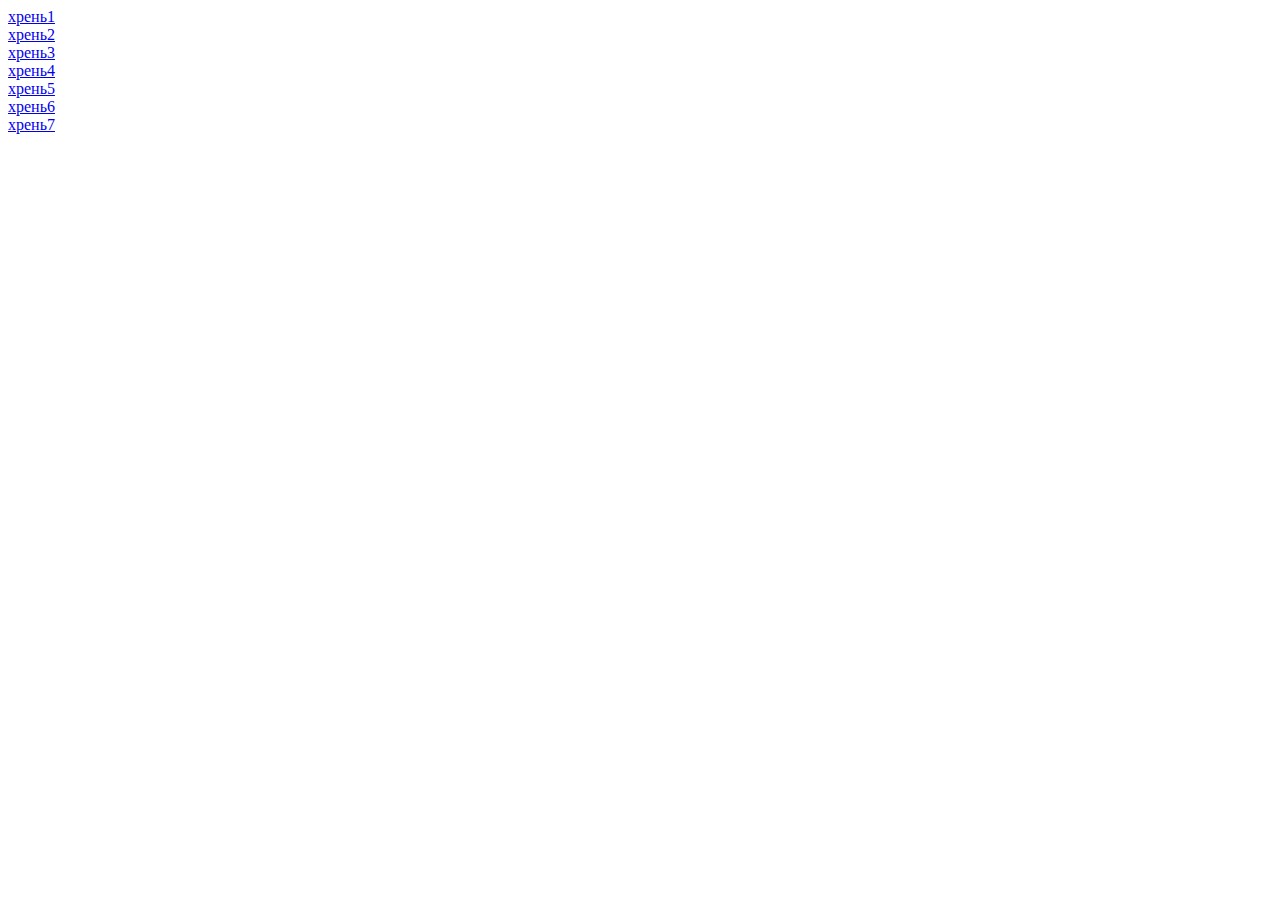
==== index_wwl.html @ 3e8fa4ae "добавили хрень1-хрень7" ====
<!DOCTYPE html>
<html lang="en">
<head>
  <meta charset="UTF-8">
  <meta name="viewport" content="width=device-width, initial-scale=1.0">
  <meta http-equiv="X-UA-Compatible" content="ie=edge">
  <title>Document</title>
</head>
<body>
  <div class="container">
    <div><a href="#">хрень1</a></div>
    <div><a href="#">хрень2</a></div>
    <div><a href="#">хрень3</a></div>
    <div><a href="#">хрень4</a></div>
    <div><a href="#">хрень5</a></div>
    <div><a href="#">хрень6</a></div>
    <div><a href="#">хрень7</a></div>
  </div>

</body>
</html>
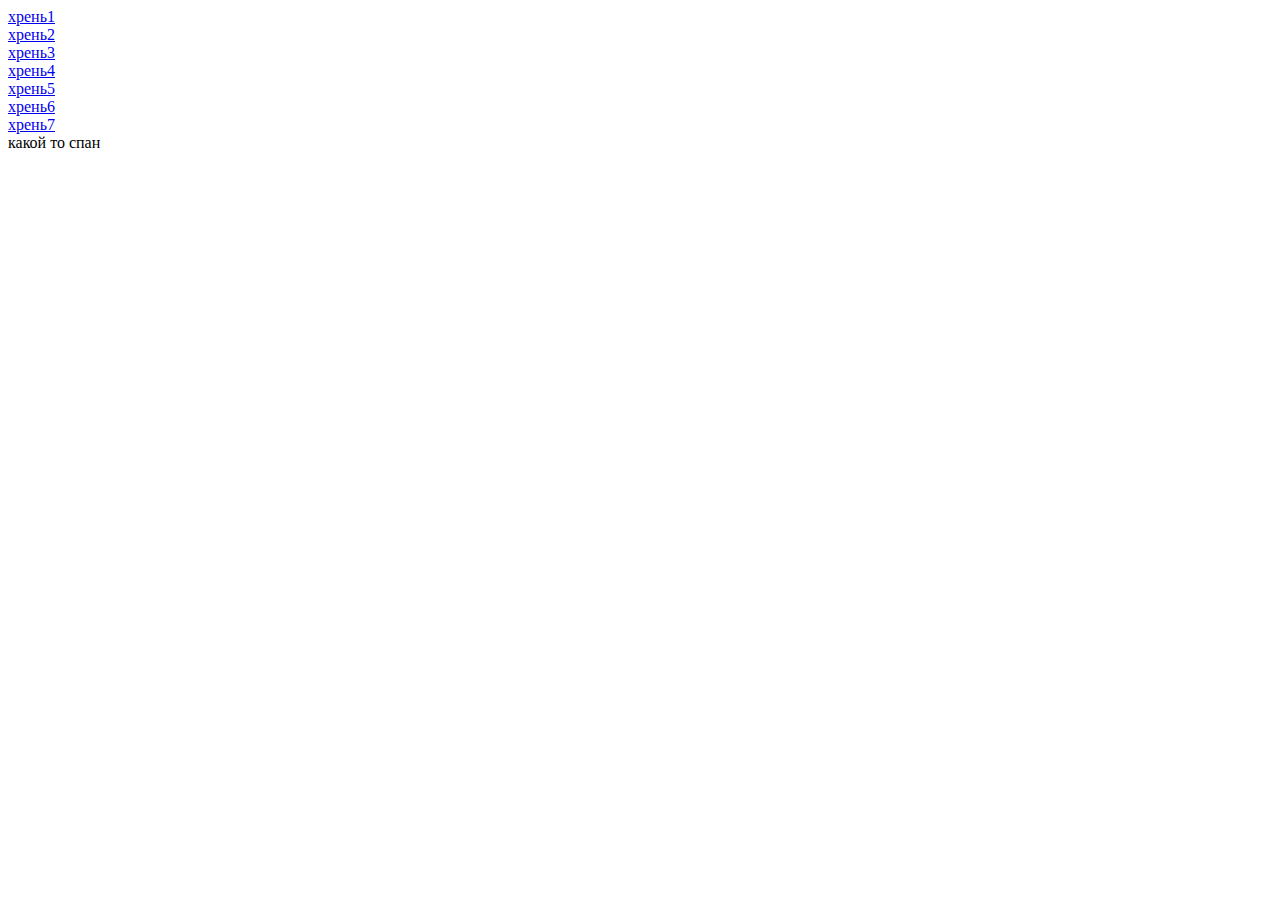
==== commit d3030af4: "спан" ====
--- a/index_wwl.html
+++ b/index_wwl.html
@@ -16,6 +16,8 @@
     <div><a href="#">хрень6</a></div>
     <div><a href="#">хрень7</a></div>
   </div>
-
+   <div class="block">
+     <spa>какой то спан</spa>
+   </div>
 </body>
 </html>
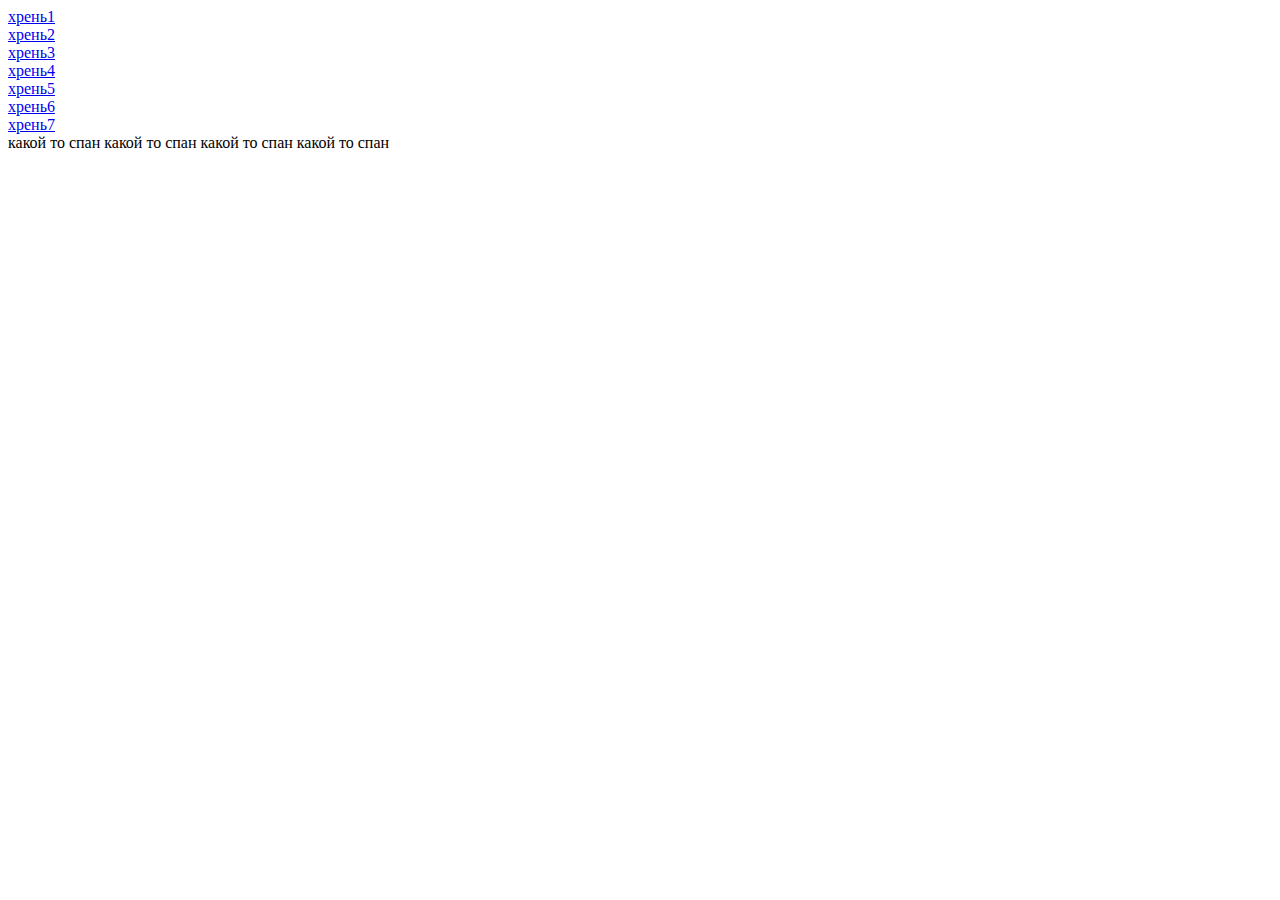
==== commit 02807318: "много спанов" ====
--- a/index_wwl.html
+++ b/index_wwl.html
@@ -17,7 +17,10 @@
     <div><a href="#">хрень7</a></div>
   </div>
    <div class="block">
-     <spa>какой то спан</spa>
+     <span>какой то спан</span>
+     <span>какой то спан</span>
+     <span>какой то спан</span>
+     <span>какой то спан</span>
    </div>
 </body>
 </html>
